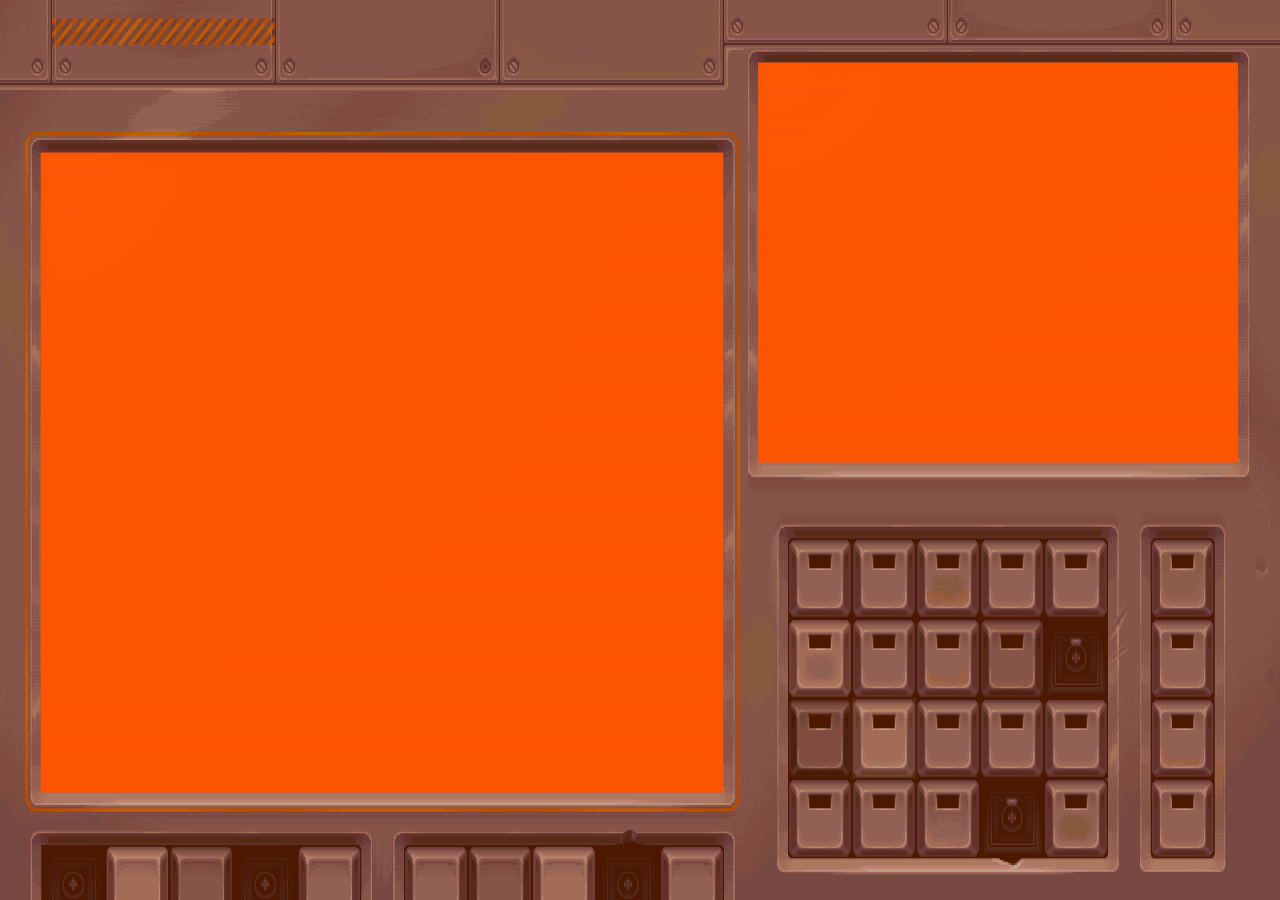
==== index.html @ 00f370af "Basic layout" ====
<!DOCTYPE html>
<html lang="en">
<head>
    <meta charset="UTF-8">
    <link rel="stylesheet" href="src/css/main.css">
    <title>Title</title>
</head>
<body>
    <img id="layout" src="./gwgc201819_overlay.png">
    <canvas id="canvas" width="1900" height="1080"></canvas>
    <script src="src/js/main.js"></script>
</body>
</html>
---- src/css/main.css ----
* { margin:0; padding:0; width: 100vw; height: 100vh} 
#canvas{display: block}
#layout{position: absolute; opacity: 0.7;}
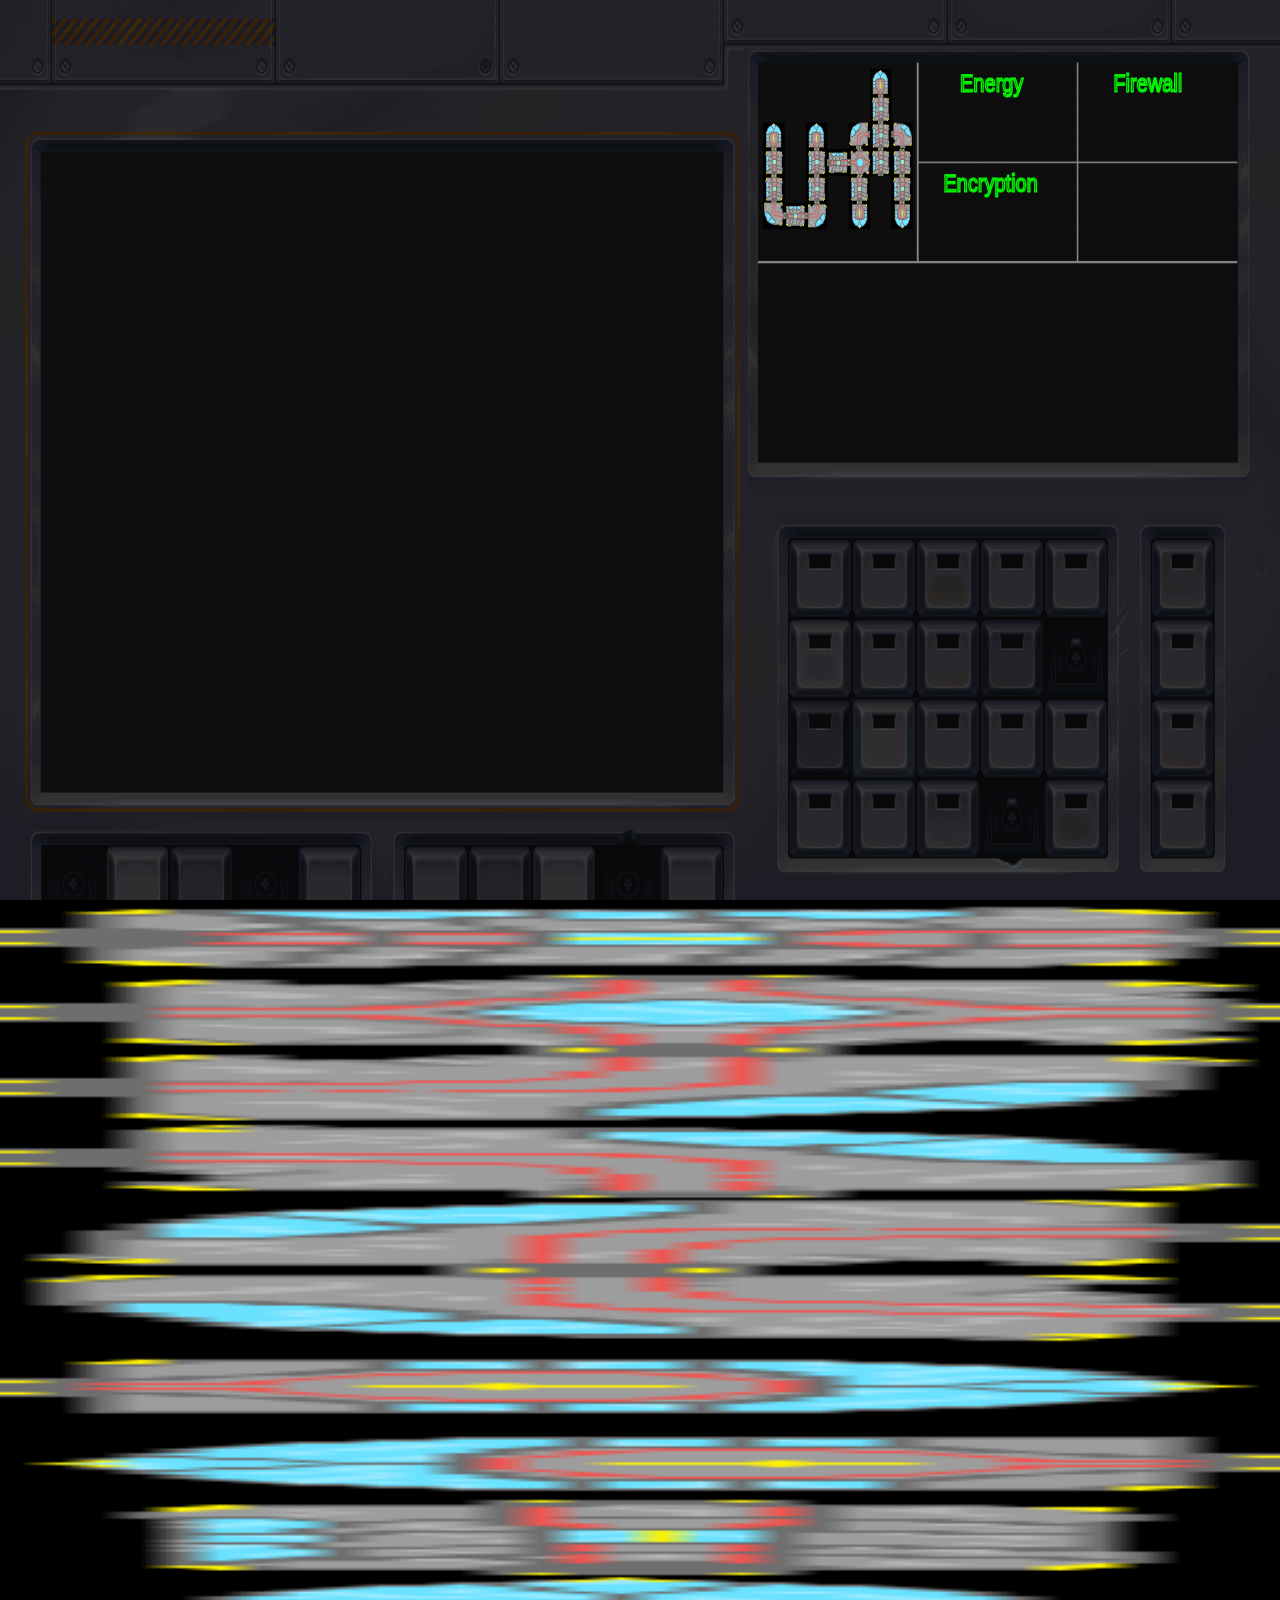
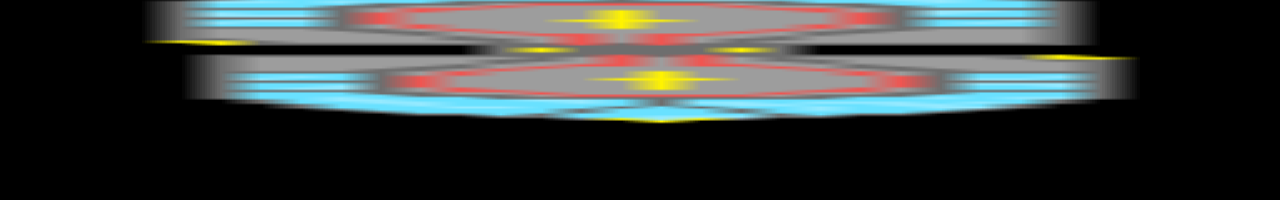
==== commit 8515b842: "Fix html" ====
--- a/index.html
+++ b/index.html
@@ -7,7 +7,8 @@
 </head>
 <body>
     <img id="layout" src="./gwgc201819_overlay.png">
-    <canvas id="canvas" width="1900" height="1080"></canvas>
+    <canvas id="canvas" width="1920" height="1080"></canvas>
+    <img id="spritesheet" src="./src/assets/spaceship.png">
     <script src="src/js/main.js"></script>
 </body>
 </html>--- a/src/css/main.css
+++ b/src/css/main.css
@@ -1,3 +1,4 @@
 * { margin:0; padding:0; width: 100vw; height: 100vh} 
 #canvas{display: block}
-#layout{position: absolute; opacity: 0.7;}+#layout{position: absolute; opacity: 0.3;}
+#spaceship{width: 32px; height: 32px; display: none;}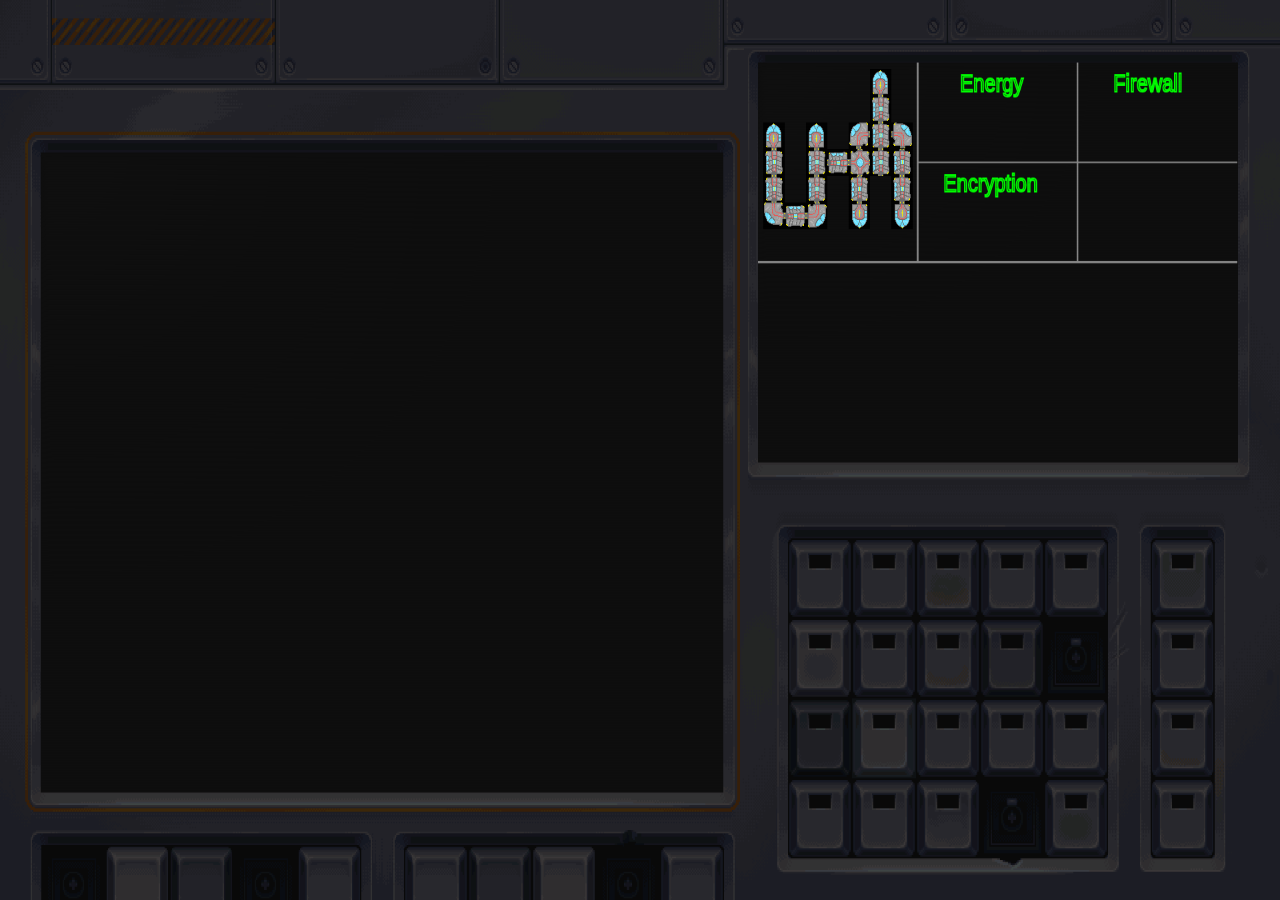
==== commit e3a4016a: "move spaceship to spritesheets" ====
--- a/index.html
+++ b/index.html
@@ -8,7 +8,7 @@
 <body>
     <img id="layout" src="./gwgc201819_overlay.png">
     <canvas id="canvas" width="1920" height="1080"></canvas>
-    <img id="spritesheet" src="./src/assets/spaceship.png">
+    <img id="spritesheet" src="./src/assets/spritesheet.png">
     <script src="src/js/main.js"></script>
 </body>
 </html>--- a/src/css/main.css
+++ b/src/css/main.css
@@ -1,4 +1,4 @@
 * { margin:0; padding:0; width: 100vw; height: 100vh} 
 #canvas{display: block}
 #layout{position: absolute; opacity: 0.3;}
-#spaceship{width: 32px; height: 32px; display: none;}+#spritesheet{width: 32px; height: 32px; display: none;}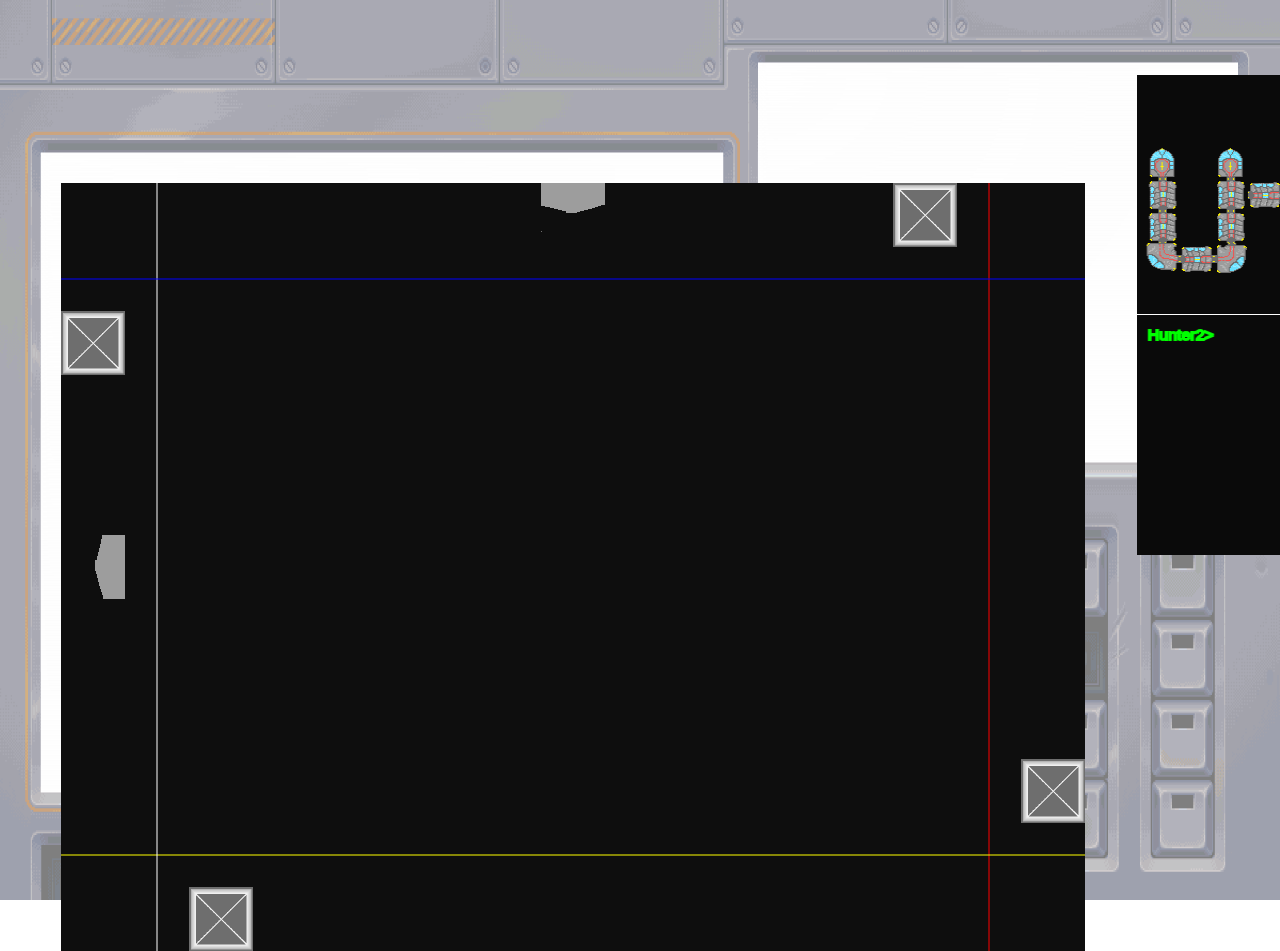
==== commit 13892b41: "split into multiple canvas & fix terminal" ====
--- a/index.html
+++ b/index.html
@@ -7,7 +7,8 @@
 </head>
 <body>
     <img id="layout" src="./gwgc201819_overlay.png">
-    <canvas id="canvas" width="1920" height="1080"></canvas>
+    <canvas id="canvas" width="1024" height="768"></canvas>
+    <canvas id="terminal" width="720" height="480"></canvas>
     <img id="spritesheet" src="./src/assets/spritesheet.png">
     <script src="src/js/main.js"></script>
 </body>
--- a/src/css/main.css
+++ b/src/css/main.css
@@ -1,4 +1,5 @@
-* { margin:0; padding:0; width: 100vw; height: 100vh} 
-#canvas{display: block}
-#layout{position: absolute; opacity: 0.3;}
+* { margin:0; padding:0;}
+#canvas{display: block; width: 1024px; height: 768px; left: 61px; top: 183px; position: absolute;}
+#terminal{display: block; width: 768px; height:480px; left:1137px; top:75px; z-index: 1; position: absolute;}
+#layout{position: absolute; opacity: 0.5; width: 100vw; height: 100vh}
 #spritesheet{width: 32px; height: 32px; display: none;}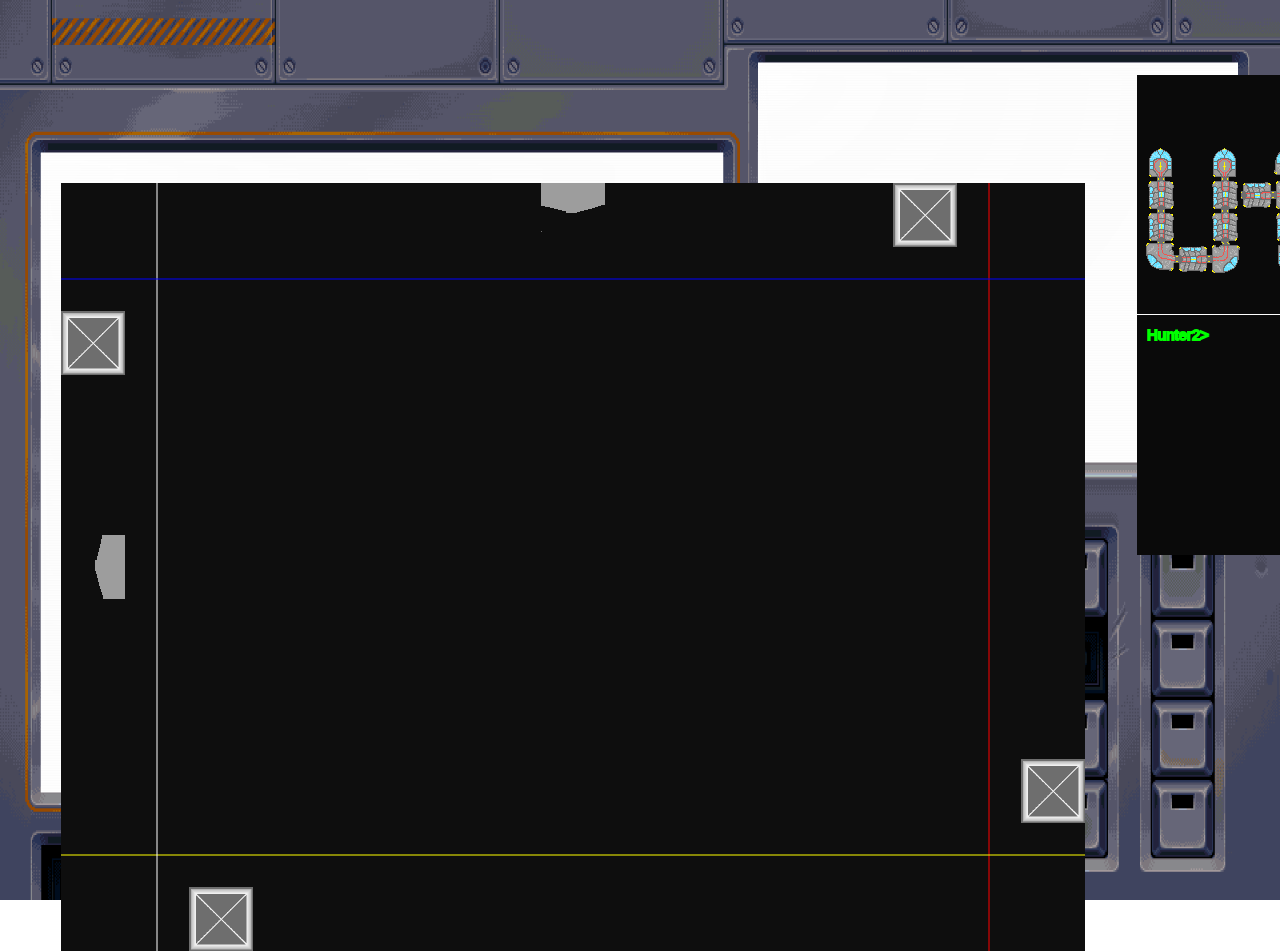
==== commit e47ee3e6: "Add buttons" ====
--- a/index.html
+++ b/index.html
@@ -9,7 +9,12 @@
     <img id="layout" src="./gwgc201819_overlay.png">
     <canvas id="canvas" width="1024" height="768"></canvas>
     <canvas id="terminal" width="720" height="480"></canvas>
+    <button id="play">Start music</button>
+    <button id="stop">Stop music</button>
+    <button id="pause">Pause game</button>
     <img id="spritesheet" src="./src/assets/spritesheet.png">
+    <script src="src/js/TinyMusic.min.js"></script>
+    <script src="src/js/music.js"></script>
     <script src="src/js/main.js"></script>
 </body>
 </html>--- a/src/css/main.css
+++ b/src/css/main.css
@@ -1,5 +1,25 @@
 * { margin:0; padding:0;}
 #canvas{display: block; width: 1024px; height: 768px; left: 61px; top: 183px; position: absolute;}
-#terminal{display: block; width: 768px; height:480px; left:1137px; top:75px; z-index: 1; position: absolute;}
-#layout{position: absolute; opacity: 0.5; width: 100vw; height: 100vh}
-#spritesheet{width: 32px; height: 32px; display: none;}+#terminal{display: block; width: 720px; height:480px; left:1137px; top:75px; z-index: 1; position: absolute;}
+#layout{position: absolute; opacity: 1; width: 100vw; height: 100vh}
+#spritesheet{width: 32px; height: 32px; display: none;}
+
+button{
+    z-index: 2;
+    position: absolute;
+}
+
+#play{
+    left: 1650px;
+    top: 210px
+}
+
+#stop{
+    left: 1750px;
+    top: 210px
+}
+
+#pause{
+    left: 1650px;
+    top: 250px;
+}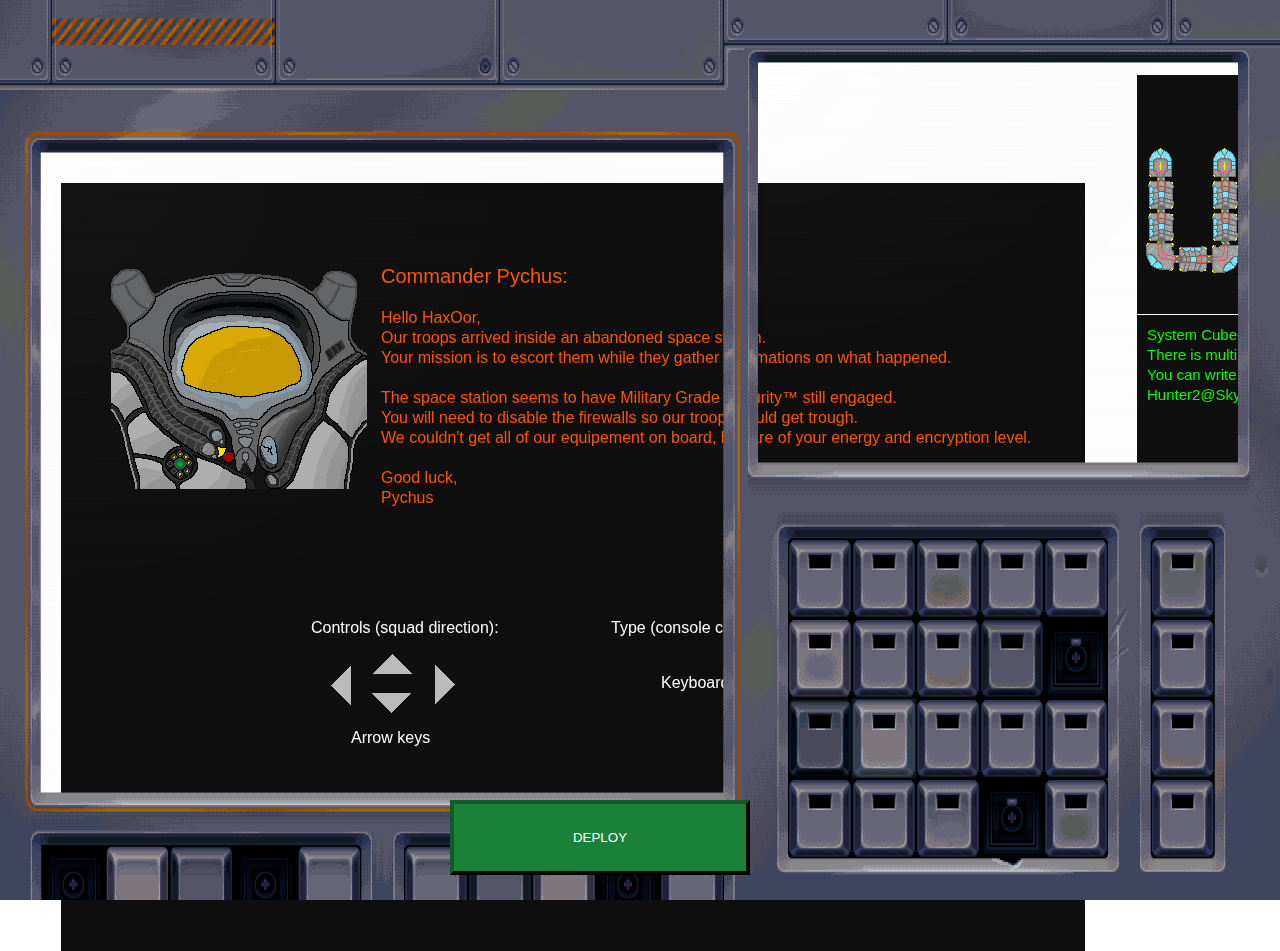
==== commit fb330bfd: "Add intro and death screen + fix text" ====
--- a/index.html
+++ b/index.html
@@ -7,11 +7,14 @@
 </head>
 <body>
     <img id="layout" src="./gwgc201819_overlay.png">
-    <canvas id="canvas" width="1024" height="768"></canvas>
-    <canvas id="terminal" width="720" height="480"></canvas>
+    <canvas id="welcome" class="screen_one" width="1024" height="768"></canvas>
+    <canvas id="canvas" class="screen_one" width="1024" height="768"></canvas>
+    <canvas id="terminal" class="screen_two" width="720" height="480"></canvas>
     <button id="play">Start music</button>
     <button id="stop">Stop music</button>
     <button id="pause">Pause game</button>
+    <img id="death-screen" src="src/assets/dead.svg">
+    <button id="start" onclick="start()">DEPLOY</button>
     <img id="spritesheet" src="./src/assets/spritesheet.png">
     <script src="src/js/TinyMusic.min.js"></script>
     <script src="src/js/music.js"></script>
--- a/src/css/main.css
+++ b/src/css/main.css
@@ -1,7 +1,6 @@
 * { margin:0; padding:0;}
-#canvas{display: block; width: 1024px; height: 768px; left: 61px; top: 183px; position: absolute;}
-#terminal{display: block; width: 720px; height:480px; left:1137px; top:75px; z-index: 1; position: absolute;}
-#layout{position: absolute; opacity: 1; width: 100vw; height: 100vh}
+#terminal{display: block; width: 720px; height:480px; left:1137px; top: 75px; z-index: 1; position: absolute;}
+#layout{position: absolute; opacity: 1; width: 100vw; height: 100vh; z-index: 99;}
 #spritesheet{width: 32px; height: 32px; display: none;}
 
 button{
@@ -22,4 +21,55 @@
 #pause{
     left: 1650px;
     top: 250px;
+}
+
+#death-screen{
+    width: 100vw;
+    height: 100vh;
+    z-index: 2;
+    position: absolute;
+    display: none;
+}
+
+#start{
+    z-index: 100;
+    top:800px;
+    left:450px;
+    position: absolute;
+    display: none;
+    width: 300px;
+    height: 75px;
+    border: 4px outset #115a27;
+    background-color: #198138;
+    color: #FFF;
+    cursor:pointer;
+}
+
+#start:hover {
+    background-color: #1eb44b;
+    color:white;
+}
+
+button{
+    z-index: 99;
+}
+#welcome{
+    z-index: 2;
+}
+.screen_one{
+    display: block;
+    width: 1024px;
+    height: 768px;
+    left: 61px;
+    top: 183px;
+    position: absolute;
+}
+
+.screen_two{
+    width: 720px;
+    height:480px;
+    left:1137px;
+    top: 75px;
+    z-index: 1;
+    position: absolute;
 }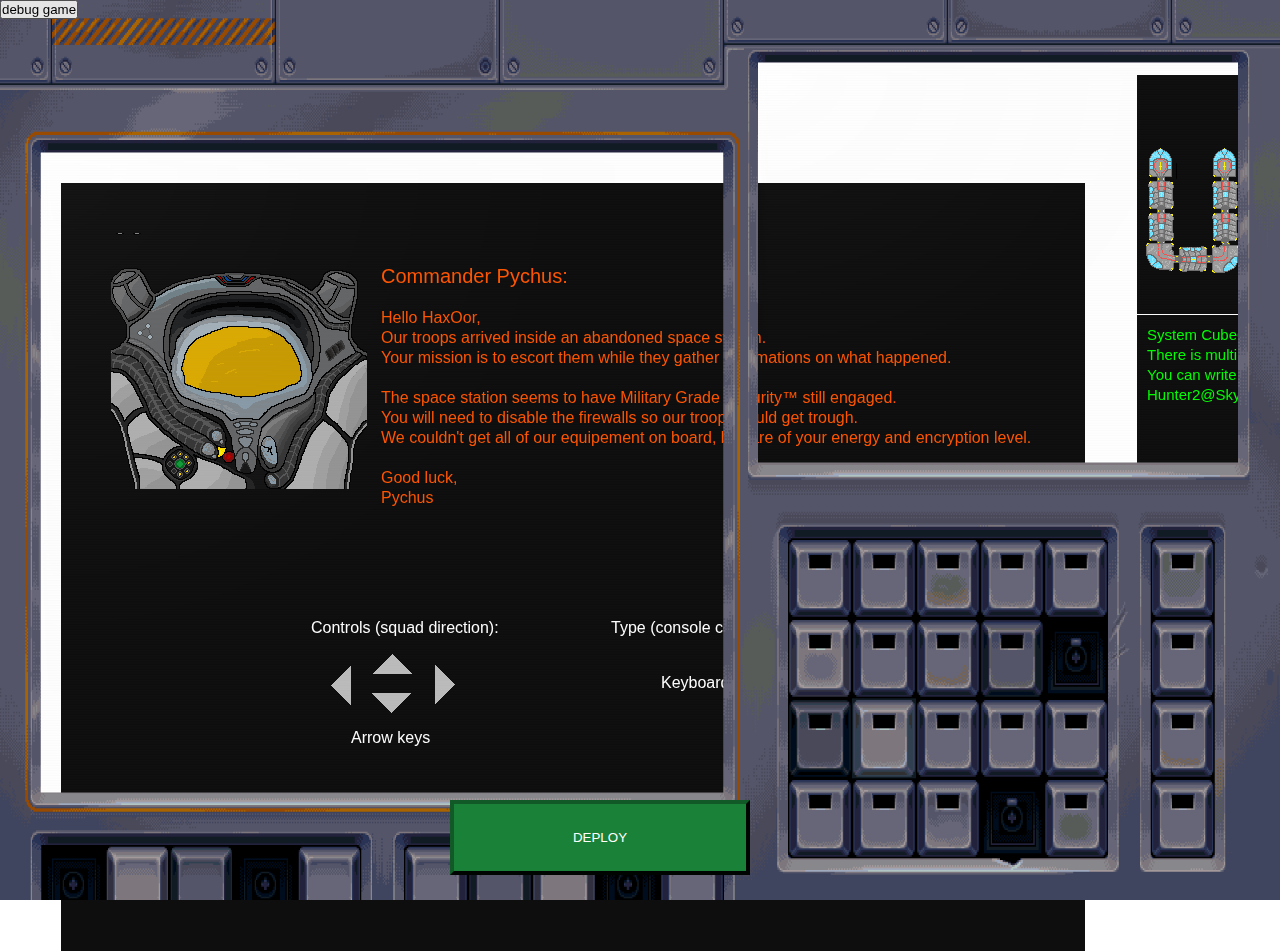
==== commit 99ee0437: "updates" ====
--- a/index.html
+++ b/index.html
@@ -13,8 +13,13 @@
     <button id="play">Start music</button>
     <button id="stop">Stop music</button>
     <button id="pause">Pause game</button>
+    <button id="debug">debug game</button>
     <img id="death-screen" src="src/assets/dead.svg">
-    <button id="start" onclick="start()">DEPLOY</button>
+    
+    <img id="levels" src="./src/assets/levels.png" style="display:none">
+    <canvas id="levelscanvas" height="24" width="32" style="display:none"></canvas>
+
+    <button id="start" class="click-sound" onclick="start()">DEPLOY</button>
     <img id="spritesheet" src="./src/assets/spritesheet.png">
     <script src="src/js/TinyMusic.min.js"></script>
     <script src="src/js/music.js"></script>
